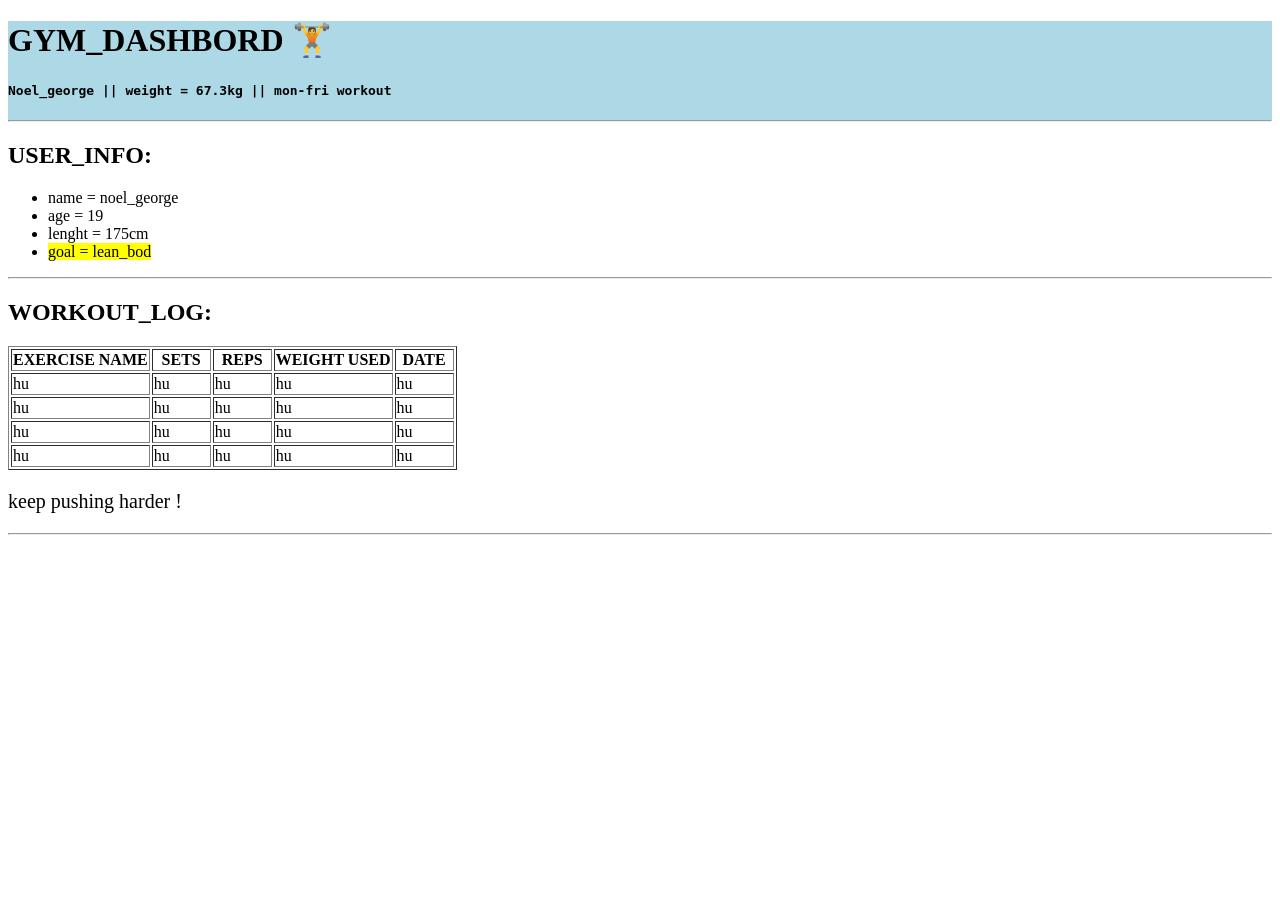
==== index.html @ a41f11cb "saving" ====
<!DOCTYPE HTML>
<html>
    <head>
        <title>GYM_DASHBORD</title>
    </head>

    <header style="background-color:lightblue;">
        <h1>GYM_DASHBORD 🏋️</h1>
        <h4><tt>Noel_george || weight = 67.3kg || mon-fri workout</tt></h4>
        <hr>
    </header>

    <body>
        <h2>USER_INFO:</h2>
        <ul>
            <li>name = noel_george</li>
            <li>age = 19</li>
            <li>lenght = 175cm</li>
            <li><mark>goal = lean_bod</mark></li>

        </ul>
        <hr>
        <h2>WORKOUT_LOG:</h2>
        <table border="1px solid black">
        <tr align="ceter";>
            <th width="">EXERCISE NAME</th>
            <th width="55">SETS</th>
            <th width="55">REPS</th>
            <th widht="55">WEIGHT USED</th>
            <th width="55">DATE</th>
        </tr>
        <tr>
            <td>hu</td>
            <td>hu</td>
            <td>hu</td>
            <td>hu</td>
            <td>hu</td>
        </tr>
                <tr>
            <td>hu</td>
            <td>hu</td>
            <td>hu</td>
            <td>hu</td>
            <td>hu</td>
        </tr>
                <tr>
            <td>hu</td>
            <td>hu</td>
            <td>hu</td>
            <td>hu</td>
            <td>hu</td>
        </tr>
                <tr>
            <td>hu</td>
            <td>hu</td>
            <td>hu</td>
            <td>hu</td>
            <td>hu</td>
        </tr>
        </table>
        <p style="font-size: 20px;">keep pushing harder !</p>
        <hr>

    </body>
    

</html>
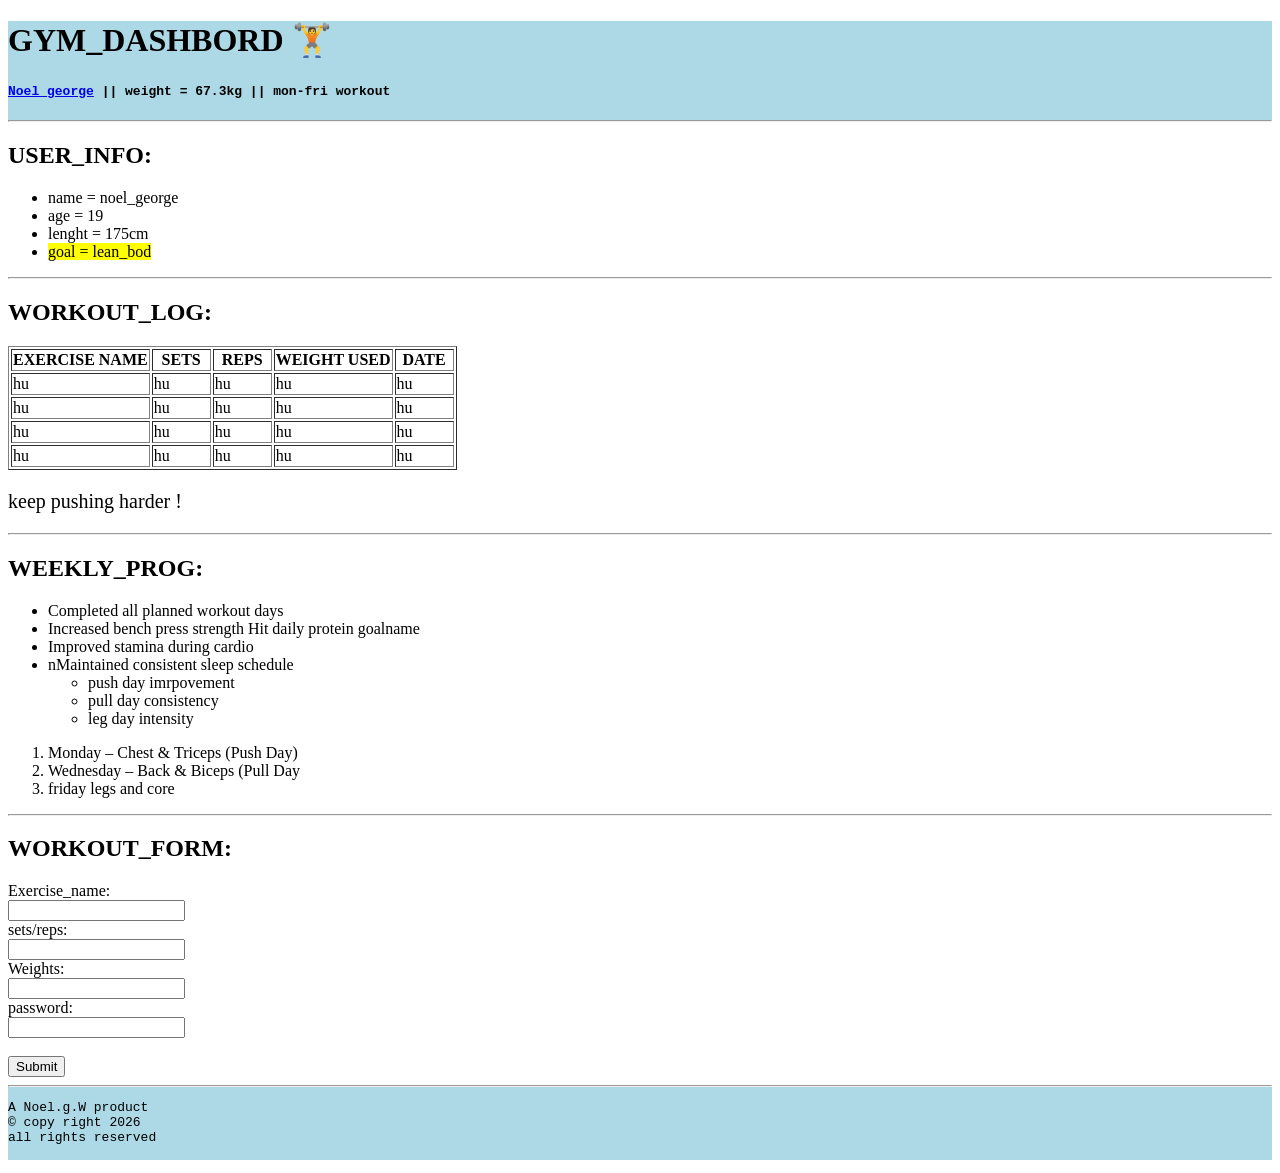
==== commit 15043366: "commit this man" ====
--- a/index.html
+++ b/index.html
@@ -6,7 +6,7 @@
 
     <header style="background-color:lightblue;">
         <h1>GYM_DASHBORD 🏋️</h1>
-        <h4><tt>Noel_george || weight = 67.3kg || mon-fri workout</tt></h4>
+       <a href="https://youtu.be/eQL-E_TtB0o?si=6IdxH--N8OSe0yOM"><h4><tt>Noel_george</a>  || weight = 67.3kg || mon-fri workout</tt></h4>
         <hr>
     </header>
 
@@ -61,7 +61,58 @@
         <p style="font-size: 20px;">keep pushing harder !</p>
         <hr>
 
+        <h2>WEEKLY_PROG:</h2>
+        <ul>
+            <li>Completed all planned workout days</li>
+            <li>Increased bench press strength
+            Hit daily protein goalname</li>
+            <li>Improved stamina during cardio</li>
+            <li>nMaintained consistent sleep schedule</li>
+            
+            <ul><li>push day imrpovement</li>
+                <li>pull day consistency</li>
+                <li>leg day intensity</li>
+            
+            </ul>
+         
+            
+        </ul>
+             <ol>
+                <li>Monday – Chest & Triceps (Push Day)</li>
+                <li>Wednesday – Back & Biceps (Pull Day</li>
+                <li>friday legs and core</li>
+            </ol>
+        </h2>
+        <hr>
+        <h2>WORKOUT_FORM:</h2>
+    <form>
+        <label for="execercise_name">Exercise_name:</label><br>
+        <input type="text" id="exercise_name" name="fname"><br>
+
+        <label for="sets/reps">sets/reps:</label><br>
+        <input type="text" id="sets/reps" name="sets/reps"><br>
+
+        <label for="weight">Weights:</label><br>
+        <input type="text" id="weights" name="weights"><br>
+        
+        <label for="password">password:</label>
+        <br><input type="password"><br>
+
+        
+        <br><input type="submit" text-align:center>
+
+
+
+
+    </form>
+    <footer style="background-color: lightblue;">
+        <hr>
+        <pre>
+A Noel.g.W product
+© copy right 2026
+all rights reserved
+        </pre>
+    </footer>
+
     </body>
-    
-
 </html>
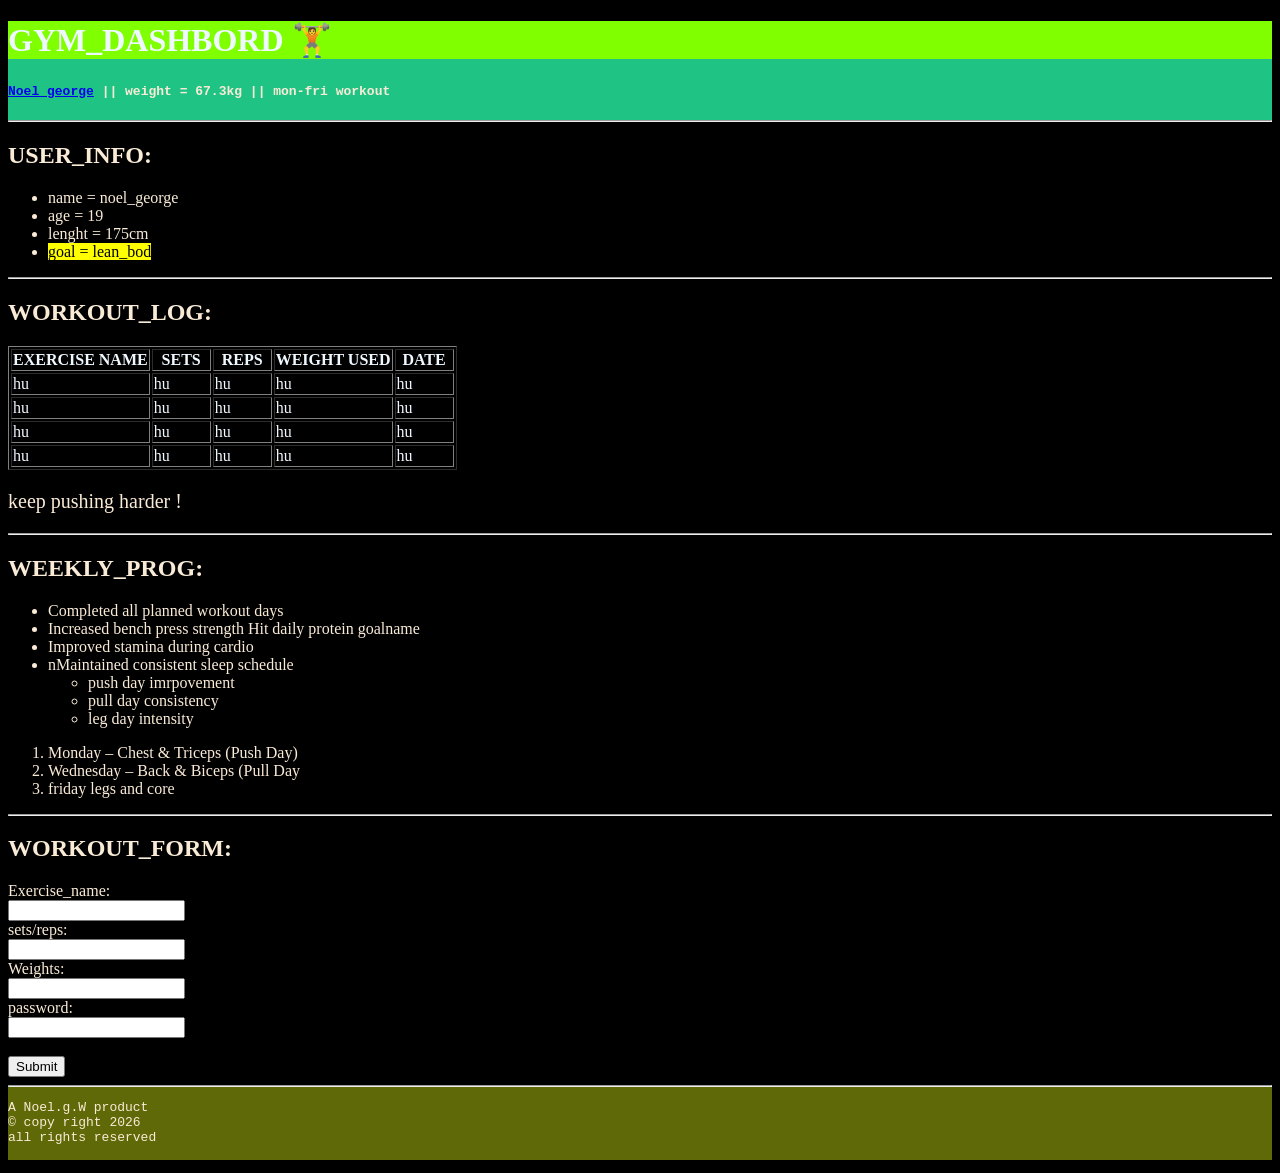
==== commit 1888db66: "im so back babhyyyyyyyyyy" ====
--- a/index.html
+++ b/index.html
@@ -1,16 +1,32 @@
 <!DOCTYPE HTML>
 <html>
     <head>
-        <title>GYM_DASHBORD</title>
+        <title >GYM_DASHBORD</title>
+        <link rel="style.css">
+
+        <style>
+            body{
+                background-color: black;
+                color: antiquewhite;
+            }
+            h1{
+                color: aliceblue;
+            }
+            table{
+                    color: aliceblue;
+            }
+        </style>
+
+
     </head>
 
-    <header style="background-color:lightblue;">
-        <h1>GYM_DASHBORD 🏋️</h1>
+    <header style="background-color:#1fc485;">
+        <h1 style="background-color: chartreuse;">GYM_DASHBORD 🏋️</h1>
        <a href="https://youtu.be/eQL-E_TtB0o?si=6IdxH--N8OSe0yOM"><h4><tt>Noel_george</a>  || weight = 67.3kg || mon-fri workout</tt></h4>
         <hr>
     </header>
 
-    <body>
+    <body id="bod">
         <h2>USER_INFO:</h2>
         <ul>
             <li>name = noel_george</li>
@@ -105,7 +121,7 @@
 
 
     </form>
-    <footer style="background-color: lightblue;">
+    <footer style="background-color: rgb(95, 105, 7);">
         <hr>
         <pre>
 A Noel.g.W product
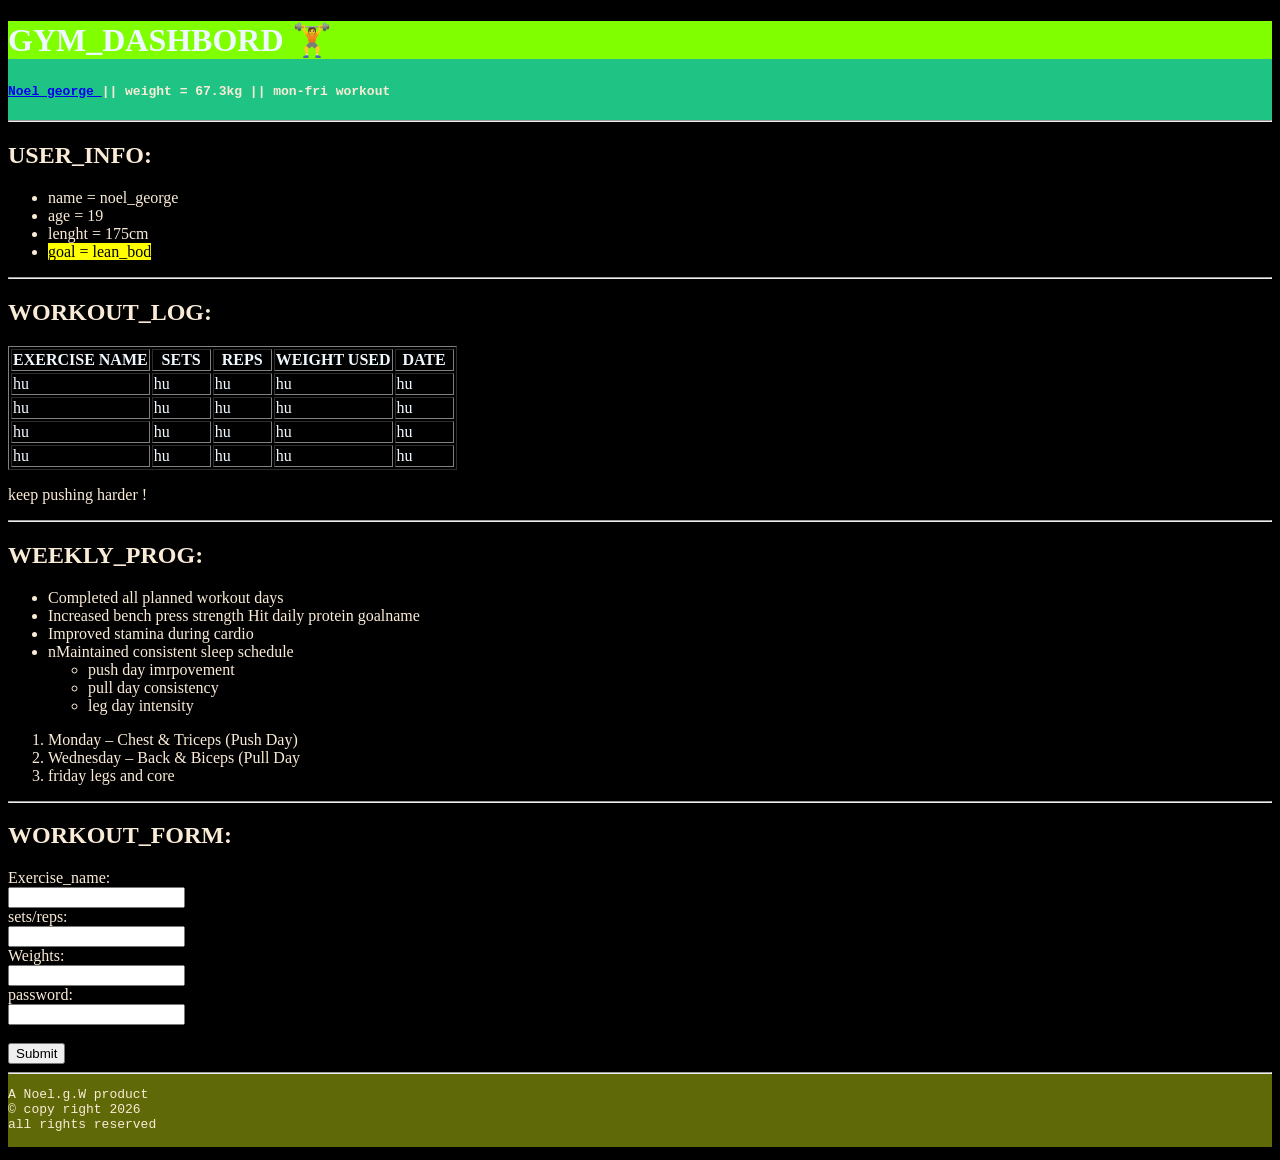
==== commit dbc91932: "css is so ass" ====
--- a/index.html
+++ b/index.html
@@ -1,44 +1,49 @@
 <!DOCTYPE HTML>
 <html>
-    <head>
-        <title >GYM_DASHBORD</title>
-        <link rel="style.css">
 
-        <style>
-            body{
-                background-color: black;
-                color: antiquewhite;
-            }
-            h1{
-                color: aliceblue;
-            }
-            table{
-                    color: aliceblue;
-            }
-        </style>
+<head>
+    <title>GYM_DASHBORD</title>
+    <link rel="style.css" href="style.css">
+
+    <style>
+        body {
+            background-color: black;
+            color: antiquewhite;
+        }
+
+        h1 {
+            color: aliceblue;
+        }
+
+        table {
+            color: aliceblue;
+        }
+    </style>
 
 
-    </head>
+</head>
 
-    <header style="background-color:#1fc485;">
-        <h1 style="background-color: chartreuse;">GYM_DASHBORD 🏋️</h1>
-       <a href="https://youtu.be/eQL-E_TtB0o?si=6IdxH--N8OSe0yOM"><h4><tt>Noel_george</a>  || weight = 67.3kg || mon-fri workout</tt></h4>
-        <hr>
-    </header>
+<header style="background-color:#1fc485;">
+    <h1 style="background-color: chartreuse;">GYM_DASHBORD 🏋️</h1>
+    <a href="https://youtu.be/eQL-E_TtB0o?si=6IdxH--N8OSe0yOM">
+        <h4><tt>Noel_george
+    </a> || weight = 67.3kg || mon-fri workout</tt></h4>
+    <hr>
+</header>
 
-    <body id="bod">
-        <h2>USER_INFO:</h2>
-        <ul>
-            <li>name = noel_george</li>
-            <li>age = 19</li>
-            <li>lenght = 175cm</li>
-            <li><mark>goal = lean_bod</mark></li>
+<body id="bod">
+    <h2>USER_INFO:</h2>
+    <ul>
+        <li>name = noel_george</li>
+        <li>age = 19</li>
+        <li>lenght = 175cm</li>
+        <li><mark>goal = lean_bod</mark></li>
 
-        </ul>
-        <hr>
-        <h2>WORKOUT_LOG:</h2>
-        <table border="1px solid black">
-        <tr align="ceter";>
+    </ul>
+    <hr>
+    <h2>WORKOUT_LOG:</h2>
+    <table border="1px solid black">
+        <tr align="ceter" ;>
             <th width="">EXERCISE NAME</th>
             <th width="55">SETS</th>
             <th width="55">REPS</th>
@@ -52,55 +57,56 @@
             <td>hu</td>
             <td>hu</td>
         </tr>
-                <tr>
+        <tr>
             <td>hu</td>
             <td>hu</td>
             <td>hu</td>
             <td>hu</td>
             <td>hu</td>
         </tr>
-                <tr>
+        <tr>
             <td>hu</td>
             <td>hu</td>
             <td>hu</td>
             <td>hu</td>
             <td>hu</td>
         </tr>
-                <tr>
+        <tr>
             <td>hu</td>
             <td>hu</td>
             <td>hu</td>
             <td>hu</td>
             <td>hu</td>
         </tr>
-        </table>
-        <p style="font-size: 20px;">keep pushing harder !</p>
-        <hr>
+    </table>
+    <p id="p1" ,style="font-size: 20px;">keep pushing harder !</p>
+    <hr>
 
-        <h2>WEEKLY_PROG:</h2>
+    <h2>WEEKLY_PROG:</h2>
+    <ul>
+        <li>Completed all planned workout days</li>
+        <li>Increased bench press strength
+            Hit daily protein goalname</li>
+        <li>Improved stamina during cardio</li>
+        <li>nMaintained consistent sleep schedule</li>
+
         <ul>
-            <li>Completed all planned workout days</li>
-            <li>Increased bench press strength
-            Hit daily protein goalname</li>
-            <li>Improved stamina during cardio</li>
-            <li>nMaintained consistent sleep schedule</li>
-            
-            <ul><li>push day imrpovement</li>
-                <li>pull day consistency</li>
-                <li>leg day intensity</li>
-            
-            </ul>
-         
-            
+            <li>push day imrpovement</li>
+            <li>pull day consistency</li>
+            <li>leg day intensity</li>
+
         </ul>
-             <ol>
-                <li>Monday – Chest & Triceps (Push Day)</li>
-                <li>Wednesday – Back & Biceps (Pull Day</li>
-                <li>friday legs and core</li>
-            </ol>
-        </h2>
-        <hr>
-        <h2>WORKOUT_FORM:</h2>
+
+
+    </ul>
+    <ol>
+        <li>Monday – Chest & Triceps (Push Day)</li>
+        <li>Wednesday – Back & Biceps (Pull Day</li>
+        <li>friday legs and core</li>
+    </ol>
+    </h2>
+    <hr>
+    <h2>WORKOUT_FORM:</h2>
     <form>
         <label for="execercise_name">Exercise_name:</label><br>
         <input type="text" id="exercise_name" name="fname"><br>
@@ -110,11 +116,11 @@
 
         <label for="weight">Weights:</label><br>
         <input type="text" id="weights" name="weights"><br>
-        
+
         <label for="password">password:</label>
         <br><input type="password"><br>
 
-        
+
         <br><input type="submit" text-align:center>
 
 
@@ -130,5 +136,6 @@
         </pre>
     </footer>
 
-    </body>
+</body>
+
 </html>
--- a/style.css
+++ b/style.css
@@ -0,0 +1,7 @@
+#body{
+    background-color: burlywood;
+    font-style: italic;
+}
+#p1{
+    color:red;
+}
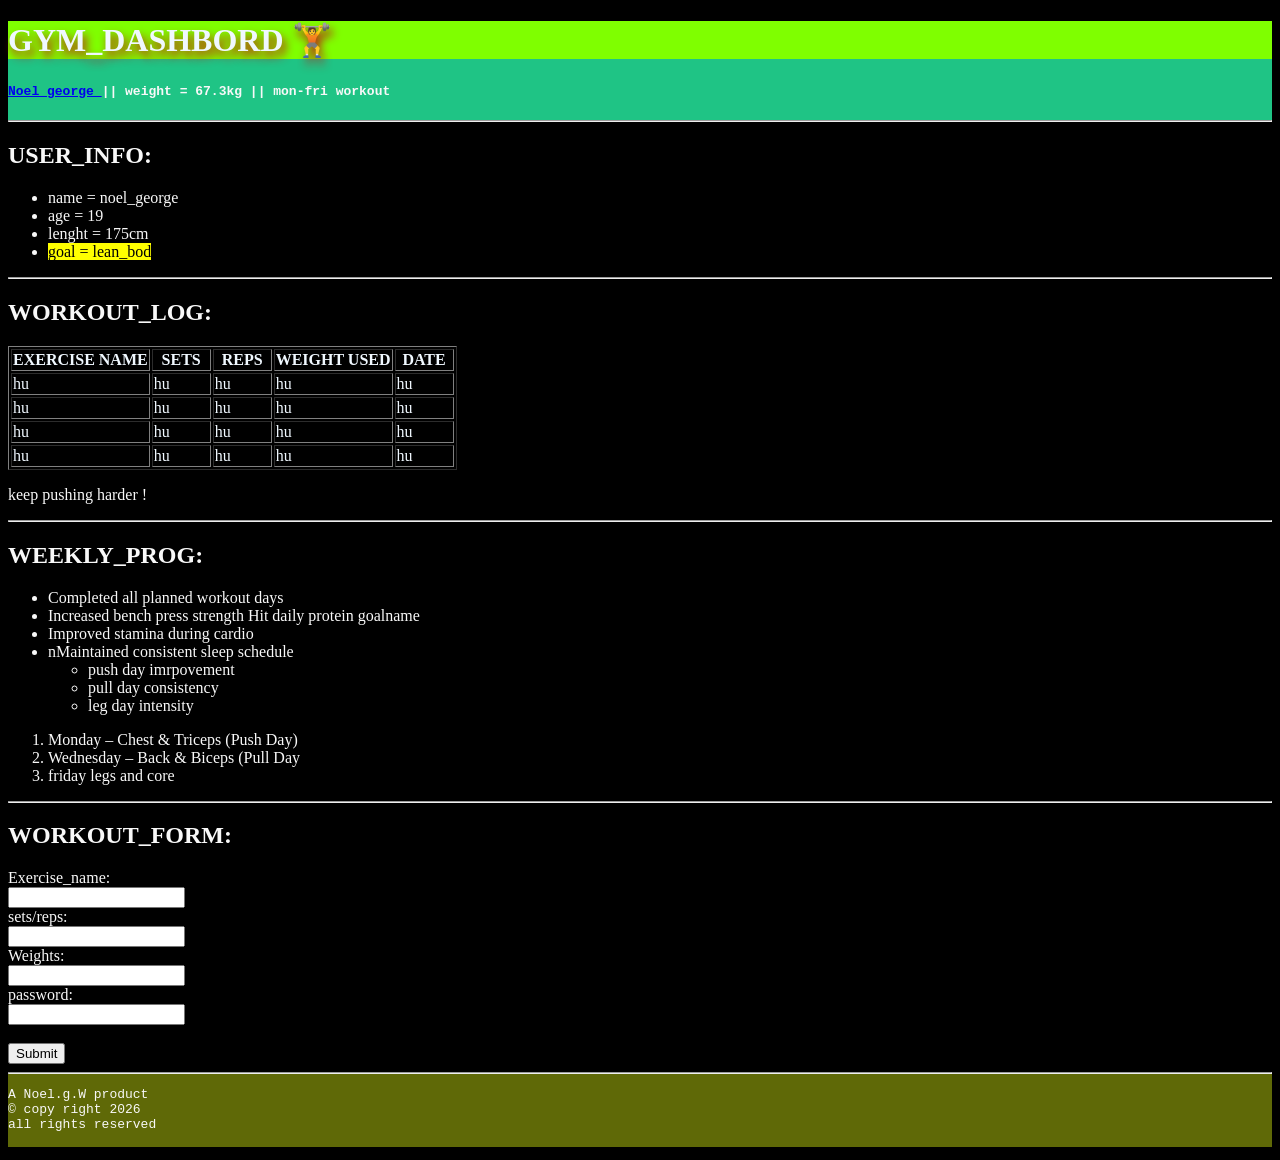
==== commit 44488e90: "css is so ass" ====
--- a/index.html
+++ b/index.html
@@ -3,12 +3,12 @@
 
 <head>
     <title>GYM_DASHBORD</title>
-    <link rel="style.css" href="style.css">
+    <link rel="stylesheet" href="shadow.css">
 
     <style>
         body {
             background-color: black;
-            color: antiquewhite;
+            color: rgb(248, 248, 248);
         }
 
         h1 {
--- a/shadow.css
+++ b/shadow.css
@@ -0,0 +1,9 @@
+h1{
+    text-shadow: 3px 6px 10px rgb(189, 22, 22);
+}
+#boxd{
+    width:100px
+    height:100px
+    background-color:white
+    box-shadow: 3px 3px 4px
+}
